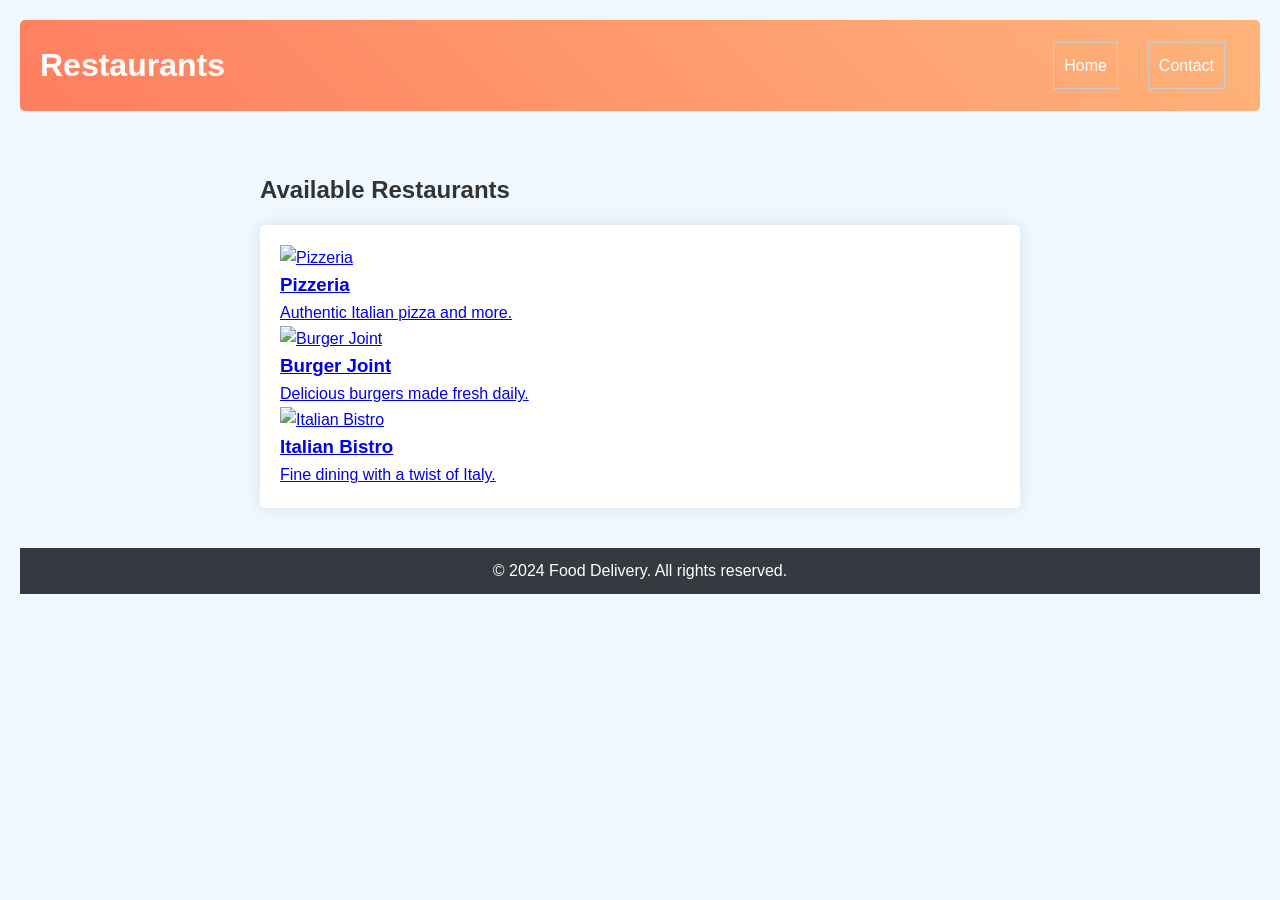
==== restaurants.html @ 4967a3ea "Add files via upload" ====
<!DOCTYPE html>
<html lang="en">
<head>
    <meta charset="UTF-8">
    <meta name="viewport" content="width=device-width, initial-scale=1.0">
    <link rel="stylesheet" href="styles.css">
    <title>Restaurants - Food Delivery App</title>
</head>
<body>
    <header>
        <h1>Restaurants</h1>
        <nav>
            <ul>
                <li><a href="index.html">Home</a></li>
                <li><a href="contact.html">Contact</a></li>
            </ul>
        </nav>
    </header>

    <main>
        <h2>Available Restaurants</h2>
        <div id="restaurant-list">
            <div class="restaurant-card">
                <a href="menu.html?restaurant=pizzeria">
                    <img src="C:\sudheesh\barbecue-bbq-chicken-pizza.jpg" alt="Pizzeria">
                    <h3>Pizzeria</h3>
                    <p>Authentic Italian pizza and more.</p>
                </a>
            </div>
            <div class="restaurant-card">
                <a href="menu.html?restaurant=burger-joint">
                    <img src="C:\sudheesh\premium_photo-1683619761468-b06992704398.jpeg" alt="Burger Joint">
                    <h3>Burger Joint</h3>
                    <p>Delicious burgers made fresh daily.</p>
                </a>
            </div>
            <div class="restaurant-card">
                <a href="menu.html?restaurant=italian">
                    <img src="C:\sudheesh\Easy-Italian-Recipes-You-Can-Make-At-Home.jpg" alt="Italian Bistro">
                    <h3>Italian Bistro</h3>
                    <p>Fine dining with a twist of Italy.</p>
                </a>
            </div>
        </div>
    </main>

    <footer>
        <p>&copy; 2024 Food Delivery. All rights reserved.</p>
    </footer>
</body>
</html>
---- styles.css ----
* {
    box-sizing: border-box;
    margin: 0;
    padding: 0;
}

body {
    font-family: 'Arial', sans-serif;
    background-color: #f0f0f5;
    color: #343a40;
    line-height: 1.6;
}

header {
    display: flex;
    justify-content: space-between;
    align-items: center;
    background-color: #343a40;
    color: white;
    padding: 20px;
}

.logo {
    font-size: 1.5em;
    font-weight: bold;
}

header nav ul {
    list-style-type: none;
    display: flex;
}

header nav ul li {
    margin: 0 15px;
}

header nav a {
    color: white;
    text-decoration: none;
    transition: color 0.3s;
}
.amount-input {
    margin-left: 10px;
    padding: 5px;
    border: 1px solid #ccc;
    border-radius: 4px;
}


header nav a:hover {
    color: #ffc107;
}

main {
    padding: 20px;
    max-width: 800px;
    margin: auto;
}

h2 {
    margin-bottom: 15px;
    color: #495057;
}

.restaurant-list, .menu-items, #selected-list {
    list-style-type: none;
    padding: 0;
}

.restaurant-list li, .menu-items li, #selected-list li {
    background-color: white;
    margin: 10px 0;
    padding: 15px;
    border-radius: 8px;
    box-shadow: 0 0 10px rgba(0, 0, 0, 0.1);
    cursor: pointer;
    transition: transform 0.2s;
}

.restaurant-list li:hover, .menu-items li:hover {
    transform: scale(1.02);
}

button {
    padding: 10px 15px;
    background-color: #28a745;
    color: white;
    border: none;
    border-radius: 5px;
    cursor: pointer;
    font-size: 16px;
    transition: background-color 0.3s;
    margin: 10px 0;
}

button:hover {
    background-color: #218838;
}

.hidden {
    display: none;
}

footer {
    text-align: center;
    padding: 10px;
    background-color: #343a40;
    color: white;
}
body {
    font-family: 'Arial', sans-serif;
    background-color: #f0f8ff; /* Light blue background */
    margin: 0;
    padding: 20px;
}

header {
    text-align: center;
    margin-bottom: 20px;
    background: linear-gradient(45deg, #ff7e5f, #feb47b); /* Gradient header */
    padding: 20px;
    border-radius: 5px;
    color: white;
}

h2 {
    margin-top: 20px;
    color: #333;
}

#restaurant-list, #menu, #selected-items, #order-confirmation {
    background: white;
    padding: 20px;
    border-radius: 5px;
    box-shadow: 0 0 15px rgba(0, 0, 0, 0.1);
    margin-bottom: 20px;
}

ul {
    list-style-type: none;
    padding: 0;
}

li {
    padding: 10px;
    border: 1px solid #ccc;
    margin: 5px 0;
    cursor: pointer;
    transition: background-color 0.3s;
}

li.selected {
    background-color: #d1ffd1; /* Light green for selected items */
}

li:hover {
    background-color: #e3e3e3; /* Light gray on hover */
}

button {
    background-color: #28a745; /* Green for primary buttons */
    color: white;
    padding: 10px;
    border: none;
    border-radius: 4px;
    cursor: pointer;
    margin-top: 10px;
    transition: background-color 0.3s, transform 0.2s;
}

button:hover {
    background-color: #218838; /* Darker green on hover */
    transform: scale(1.05); /* Slightly grow on hover */
}

.hidden {
    display: none;
}

.amount-input {
    margin-left: 10px;
    padding: 5px;
    border: 1px solid #ccc;
    border-radius: 4px;
}

#selected-list {
    background-color: #f9f9f9; /* Light background for selected items */
    padding: 10px;
    border-radius: 5px;
    border: 1px solid #ddd;
}

#error-message {
    color: red;
}
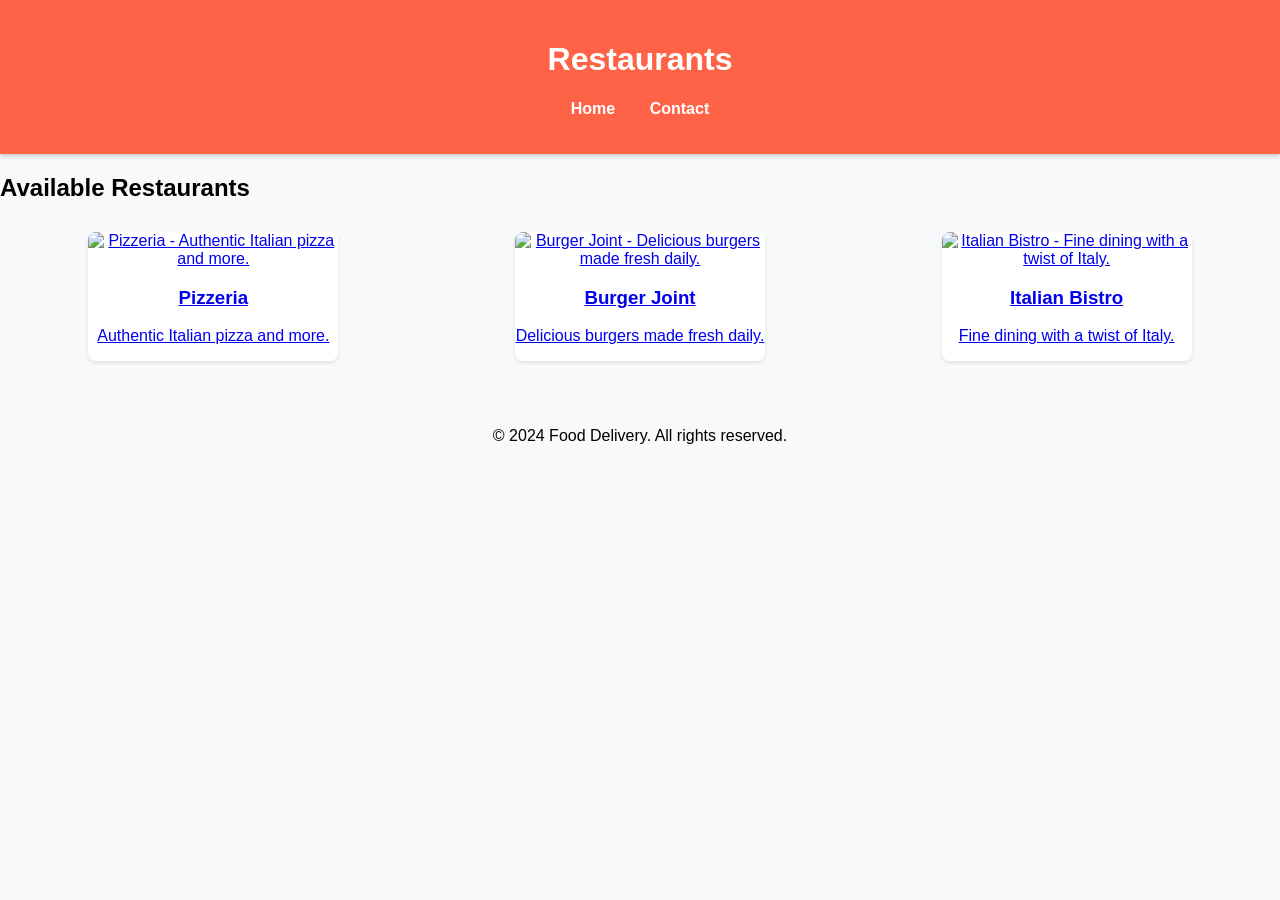
==== commit 63384c2a: "Update restaurants.html" ====
--- a/restaurants.html
+++ b/restaurants.html
@@ -19,29 +19,29 @@
 
     <main>
         <h2>Available Restaurants</h2>
-        <div id="restaurant-list">
+        <section id="restaurant-list">
             <div class="restaurant-card">
                 <a href="menu.html?restaurant=pizzeria">
-                    <img src="C:\sudheesh\barbecue-bbq-chicken-pizza.jpg" alt="Pizzeria">
+                    <img src="images/barbecue-bbq-chicken-pizza.jpg" alt="Pizzeria - Authentic Italian pizza and more.">
                     <h3>Pizzeria</h3>
                     <p>Authentic Italian pizza and more.</p>
                 </a>
             </div>
             <div class="restaurant-card">
                 <a href="menu.html?restaurant=burger-joint">
-                    <img src="C:\sudheesh\premium_photo-1683619761468-b06992704398.jpeg" alt="Burger Joint">
+                    <img src="images/premium_photo-1683619761468-b06992704398.jpeg" alt="Burger Joint - Delicious burgers made fresh daily.">
                     <h3>Burger Joint</h3>
                     <p>Delicious burgers made fresh daily.</p>
                 </a>
             </div>
             <div class="restaurant-card">
                 <a href="menu.html?restaurant=italian">
-                    <img src="C:\sudheesh\Easy-Italian-Recipes-You-Can-Make-At-Home.jpg" alt="Italian Bistro">
+                    <img src="images/Easy-Italian-Recipes-You-Can-Make-At-Home.jpg" alt="Italian Bistro - Fine dining with a twist of Italy.">
                     <h3>Italian Bistro</h3>
                     <p>Fine dining with a twist of Italy.</p>
                 </a>
             </div>
-        </div>
+        </section>
     </main>
 
     <footer>
--- a/styles.css
+++ b/styles.css
@@ -1,197 +1,149 @@
 * {
     box-sizing: border-box;
-    margin: 0;
-    padding: 0;
 }
 
 body {
     font-family: 'Arial', sans-serif;
-    background-color: #f0f0f5;
-    color: #343a40;
-    line-height: 1.6;
+    margin: 0;
+    padding: 0;
+    background-color: #f8f9fa;
 }
 
 header {
-    display: flex;
-    justify-content: space-between;
-    align-items: center;
-    background-color: #343a40;
+    background: #ff6347;
     color: white;
-    padding: 20px;
+    padding: 20px 0;
+    text-align: center;
+    box-shadow: 0 2px 4px rgba(0, 0, 0, 0.2);
 }
 
-.logo {
-    font-size: 1.5em;
-    font-weight: bold;
-}
-
-header nav ul {
-    list-style-type: none;
-    display: flex;
-}
-
-header nav ul li {
-    margin: 0 15px;
-}
-
-header nav a {
-    color: white;
-    text-decoration: none;
-    transition: color 0.3s;
-}
-.amount-input {
-    margin-left: 10px;
-    padding: 5px;
-    border: 1px solid #ccc;
-    border-radius: 4px;
-}
-
-
-header nav a:hover {
-    color: #ffc107;
-}
-
-main {
-    padding: 20px;
-    max-width: 800px;
-    margin: auto;
-}
-
-h2 {
-    margin-bottom: 15px;
-    color: #495057;
-}
-
-.restaurant-list, .menu-items, #selected-list {
+nav ul {
     list-style-type: none;
     padding: 0;
 }
 
-.restaurant-list li, .menu-items li, #selected-list li {
-    background-color: white;
+nav ul li {
+    display: inline;
+    margin: 0 15px;
+}
+
+nav ul li a {
+    color: white;
+    text-decoration: none;
+    font-weight: bold;
+    transition: color 0.3s;
+}
+
+nav ul li a:hover {
+    color: #ffcccb;
+}
+
+.hero {
+    background: url('hero-image.jpg') no-repeat center center / cover;
+    padding: 100px 20px;
+    color: white;
+    text-align: center;
+}
+
+.hero h2 {
+    font-size: 2.5em;
+}
+
+.hero p {
+    font-size: 1.2em;
+}
+
+.btn {
+    background: #28a745;
+    color: white;
+    padding: 10px 15px;
+    text-decoration: none;
+    border-radius: 5px;
+    transition: background 0.3s;
+}
+
+.btn:hover {
+    background: #218838;
+}
+
+#restaurant-list {
+    display: flex;
+    flex-wrap: wrap;
+    justify-content: space-around;
+    margin: 20px 0;
+}
+
+.restaurant-card {
+    background: white;
+    border-radius: 8px;
+    box-shadow: 0 2px 4px rgba(0, 0, 0, 0.1);
+    margin: 10px;
+    text-align: center;
+    width: 250px;
+    transition: transform 0.3s;
+}
+
+.restaurant-card:hover {
+    transform: scale(1.05);
+}
+
+.restaurant-card img {
+    width: 100%;
+    border-top-left-radius: 8px;
+    border-top-right-radius: 8px;
+}
+
+.menu-item {
+    background: white;
+    border: 1px solid #ddd;
     margin: 10px 0;
     padding: 15px;
-    border-radius: 8px;
-    box-shadow: 0 0 10px rgba(0, 0, 0, 0.1);
-    cursor: pointer;
-    transition: transform 0.2s;
+    border-radius: 5px;
+    box-shadow: 0 2px 4px rgba(0, 0, 0, 0.1);
 }
 
-.restaurant-list li:hover, .menu-items li:hover {
-    transform: scale(1.02);
+.menu-item:hover {
+    box-shadow: 0 4px 8px rgba(0, 0, 0, 0.2);
+}
+
+.menu-item h3 {
+    margin: 0;
+    color: #dc3545;
+}
+
+.menu-item p {
+    margin: 5px 0;
+    color: #6c757d;
+}
+
+input[type="number"] {
+    width: 60px;
+    padding: 5px;
+    margin-right: 10px;
+    border: 1px solid #ced4da;
+    border-radius: 4px;
+}
+
+input[type="number"]:focus {
+    border-color: #ff6347;
+    outline: none;
 }
 
 button {
-    padding: 10px 15px;
-    background-color: #28a745;
+    background: #007bff;
     color: white;
     border: none;
-    border-radius: 5px;
+    padding: 8px 12px;
+    border-radius: 4px;
     cursor: pointer;
-    font-size: 16px;
-    transition: background-color 0.3s;
-    margin: 10px 0;
+    transition: background 0.3s;
 }
 
 button:hover {
-    background-color: #218838;
-}
-
-.hidden {
-    display: none;
+    background: #0056b3;
 }
 
 footer {
     text-align: center;
-    padding: 10px;
-    background-color: #343a40;
-    color: white;
-}
-body {
-    font-family: 'Arial', sans-serif;
-    background-color: #f0f8ff; /* Light blue background */
-    margin: 0;
     padding: 20px;
-}
-
-header {
-    text-align: center;
-    margin-bottom: 20px;
-    background: linear-gradient(45deg, #ff7e5f, #feb47b); /* Gradient header */
-    padding: 20px;
-    border-radius: 5px;
-    color: white;
-}
-
-h2 {
-    margin-top: 20px;
-    color: #333;
-}
-
-#restaurant-list, #menu, #selected-items, #order-confirmation {
-    background: white;
-    padding: 20px;
-    border-radius: 5px;
-    box-shadow: 0 0 15px rgba(0, 0, 0, 0.1);
-    margin-bottom: 20px;
-}
-
-ul {
-    list-style-type: none;
-    padding: 0;
-}
-
-li {
-    padding: 10px;
-    border: 1px solid #ccc;
-    margin: 5px 0;
-    cursor: pointer;
-    transition: background-color 0.3s;
-}
-
-li.selected {
-    background-color: #d1ffd1; /* Light green for selected items */
-}
-
-li:hover {
-    background-color: #e3e3e3; /* Light gray on hover */
-}
-
-button {
-    background-color: #28a745; /* Green for primary buttons */
-    color: white;
-    padding: 10px;
-    border: none;
-    border-radius: 4px;
-    cursor: pointer;
-    margin-top: 10px;
-    transition: background-color 0.3s, transform 0.2s;
-}
-
-button:hover {
-    background-color: #218838; /* Darker green on hover */
-    transform: scale(1.05); /* Slightly grow on hover */
-}
-
-.hidden {
-    display: none;
-}
-
-.amount-input {
-    margin-left: 10px;
-    padding: 5px;
-    border: 1px solid #ccc;
-    border-radius: 4px;
-}
-
-#selected-list {
-    background-color: #f9f9f9; /* Light background for selected items */
-    padding: 10px;
-    border-radius: 5px;
-    border: 1px solid #ddd;
-}
-
-#error-message {
-    color: red;
-}
-
+    background: #
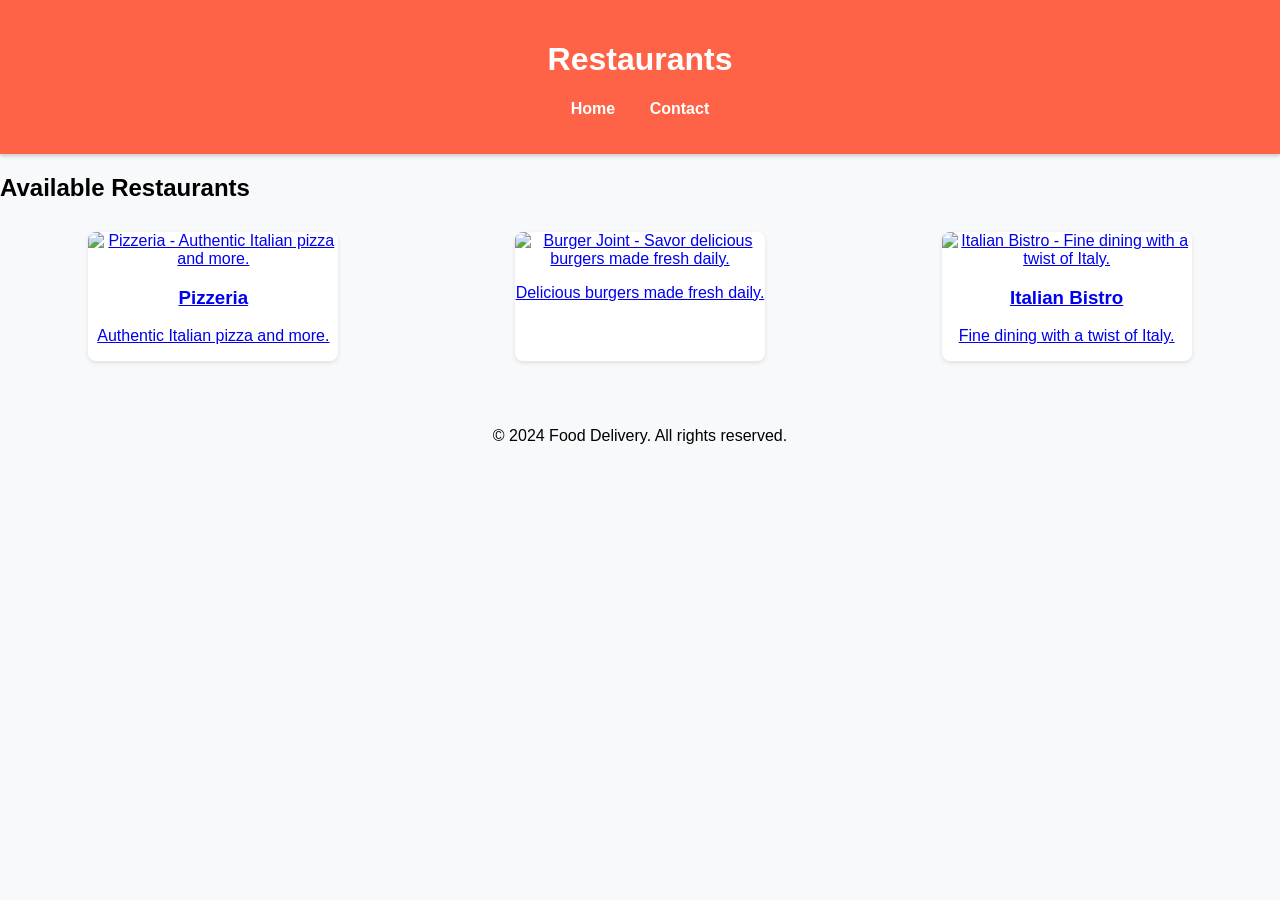
==== commit 3632ffae: "Update restaurants.html" ====
--- a/restaurants.html
+++ b/restaurants.html
@@ -22,21 +22,20 @@
         <section id="restaurant-list">
             <div class="restaurant-card">
                 <a href="menu.html?restaurant=pizzeria">
-                    <img src="images/barbecue-bbq-chicken-pizza.jpg" alt="Pizzeria - Authentic Italian pizza and more.">
+                    <img src="https://sallysbakingaddiction.com/wp-content/uploads/2014/03/barbecue-bbq-chicken-pizza.jpg" alt="Pizzeria - Authentic Italian pizza and more.">
                     <h3>Pizzeria</h3>
                     <p>Authentic Italian pizza and more.</p>
                 </a>
             </div>
             <div class="restaurant-card">
                 <a href="menu.html?restaurant=burger-joint">
-                    <img src="images/premium_photo-1683619761468-b06992704398.jpeg" alt="Burger Joint - Delicious burgers made fresh daily.">
-                    <h3>Burger Joint</h3>
+                    <img src="https://img.freepik.com/free-photo/delicious-burger-with-fresh-ingredients_23-2150857908.jpg" alt="Burger Joint - Savor delicious burgers made fresh daily.">
                     <p>Delicious burgers made fresh daily.</p>
                 </a>
             </div>
             <div class="restaurant-card">
                 <a href="menu.html?restaurant=italian">
-                    <img src="images/Easy-Italian-Recipes-You-Can-Make-At-Home.jpg" alt="Italian Bistro - Fine dining with a twist of Italy.">
+                    <img src="https://stacyling.com/wp-content/uploads/2024/09/Easy-Italian-Recipes-You-Can-Make-At-Home.jpg" alt="Italian Bistro - Fine dining with a twist of Italy.">
                     <h3>Italian Bistro</h3>
                     <p>Fine dining with a twist of Italy.</p>
                 </a>
